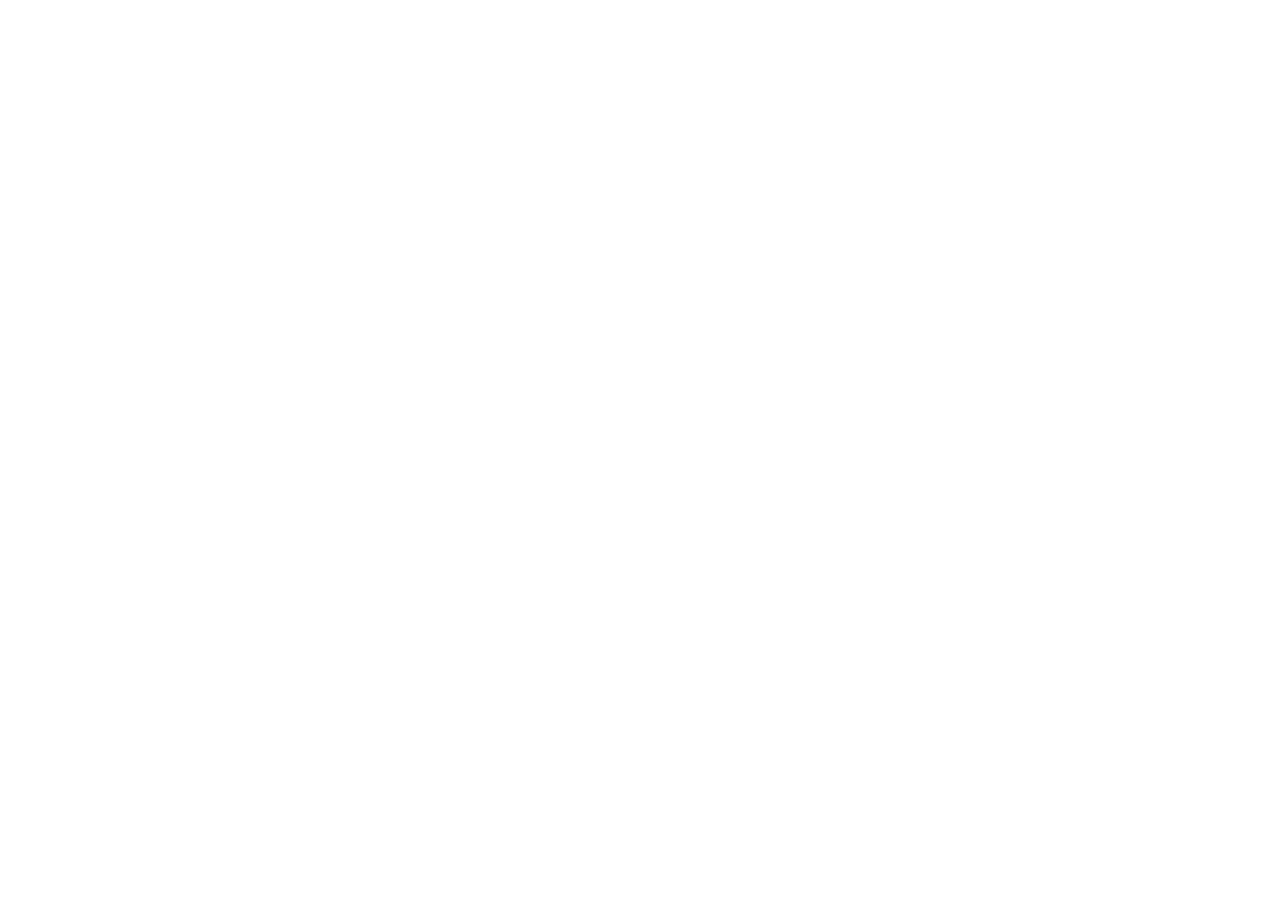
==== project.html @ d07af51f "final 1" ====
<!DOCTYPE html>
<html lang="en">
<head>
    <meta charset="UTF-8">
    <meta name="viewport" content="width=device-width, initial-scale=1.0">
    <title>Document</title>
</head>
<body>
    
</body>
</html>
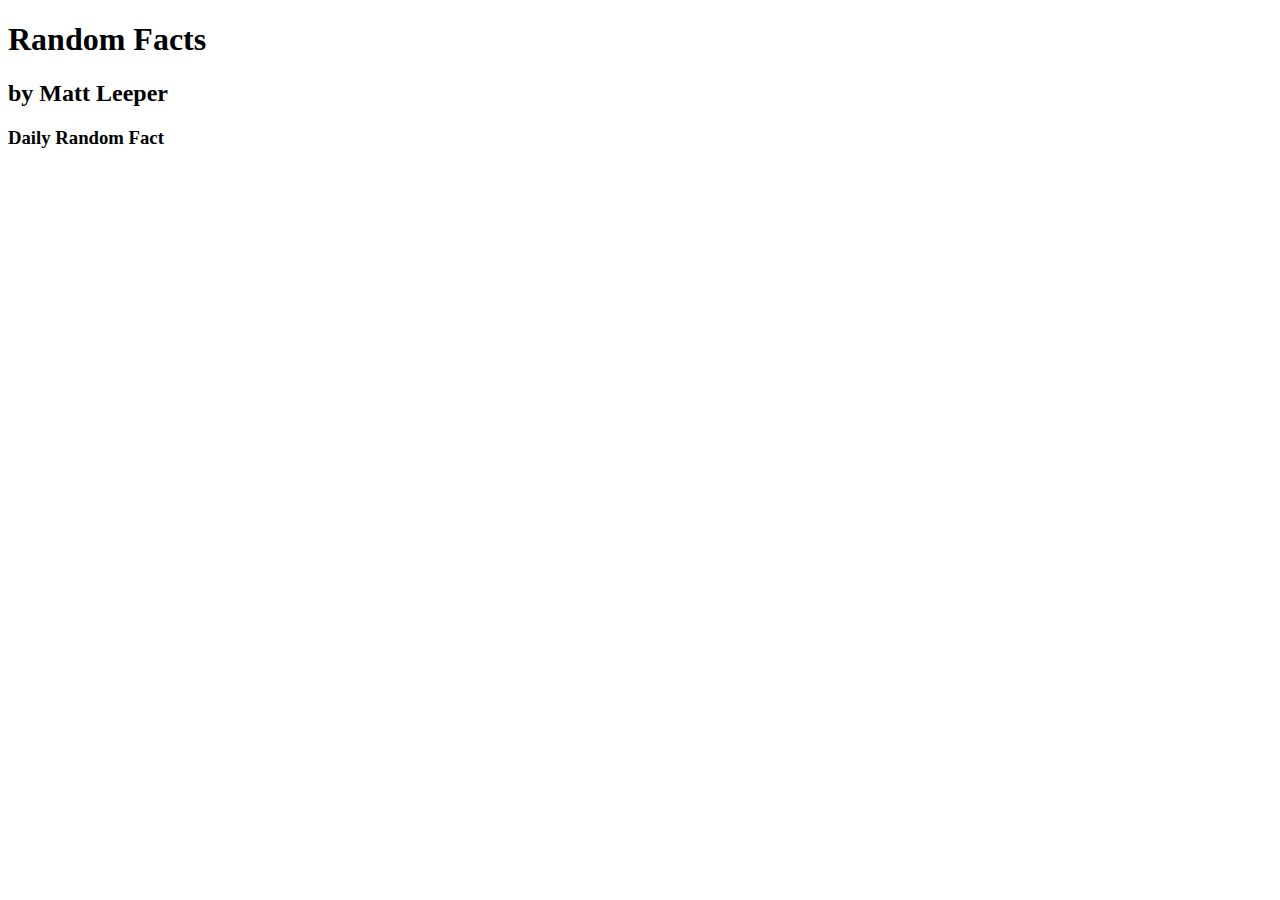
==== commit 3759adbf: "f2" ====
--- a/project.html
+++ b/project.html
@@ -3,7 +3,18 @@
 <head>
     <meta charset="UTF-8">
     <meta name="viewport" content="width=device-width, initial-scale=1.0">
-    <title>Document</title>
+    <title>Final Project</title>
+    <h1>Random Facts
+    </h1>
+    <h2>
+        by Matt Leeper
+    </h2>
+    <h3>
+        Daily Random Fact
+    </h3>
+    <h4>
+        
+    </h4>
 </head>
 <body>
     
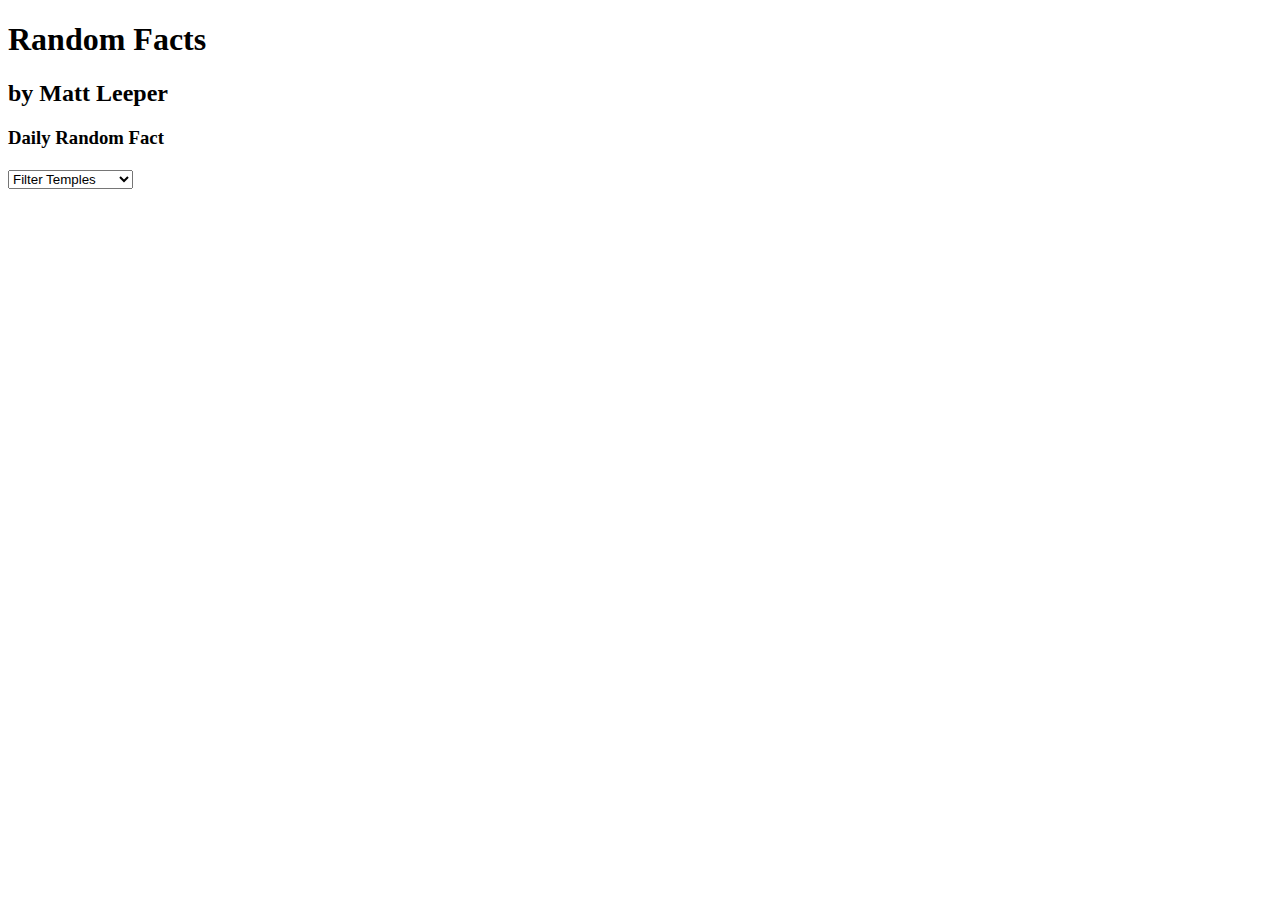
==== commit b4cbe23f: "f3" ====
--- a/project.html
+++ b/project.html
@@ -13,10 +13,17 @@
         Daily Random Fact
     </h3>
     <h4>
-        
+        <select id="sortBy" title="Choose a data filter.">
+            <option value="" disabled selected>Filter Temples</option>
+            <option value="utah">Utah</option>
+            <option value="notutah">Outside of Utah</option>
+            <option value="older">Built Before 1950</option>
+            <option value="all">No Filter</option>
+          </select>
     </h4>
 </head>
 <body>
-    
+   
+    <script src="scripts/final.js"></script>
 </body>
 </html>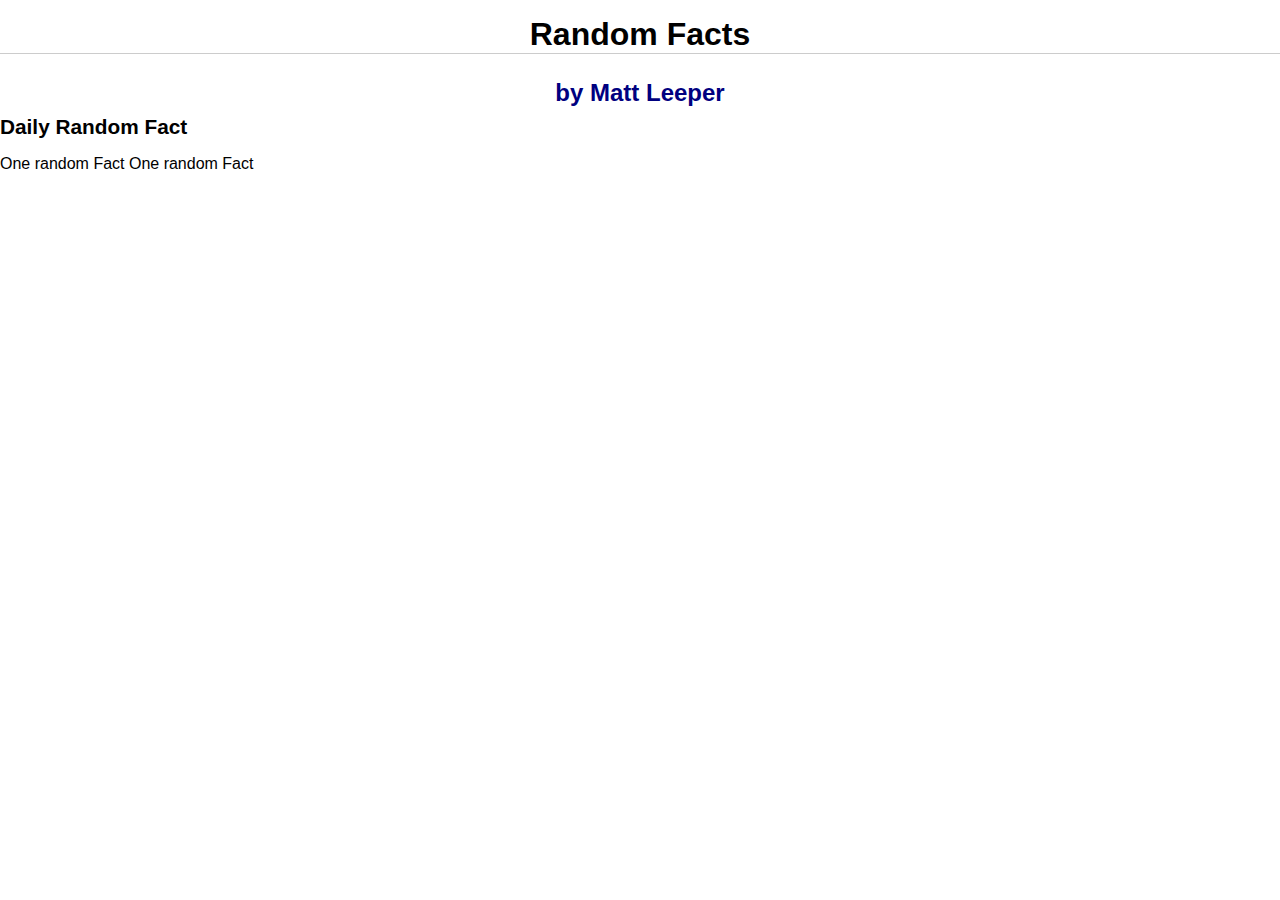
==== commit abf181ec: "f4" ====
--- a/project.html
+++ b/project.html
@@ -3,6 +3,7 @@
 <head>
     <meta charset="UTF-8">
     <meta name="viewport" content="width=device-width, initial-scale=1.0">
+    <link rel="stylesheet" href="styles/main.css">
     <title>Final Project</title>
     <h1>Random Facts
     </h1>
@@ -12,15 +13,14 @@
     <h3>
         Daily Random Fact
     </h3>
-    <h4>
-        <select id="sortBy" title="Choose a data filter.">
-            <option value="" disabled selected>Filter Temples</option>
-            <option value="utah">Utah</option>
-            <option value="notutah">Outside of Utah</option>
-            <option value="older">Built Before 1950</option>
-            <option value="all">No Filter</option>
-          </select>
-    </h4>
+    <div class="button-box">
+        <a id="button1" class="loadrandomfacts1">One random Fact</a>
+        <a id="button2" class="loadrandomfacts2">One random Fact</a>
+    </div>
+
+    <div id = "Facts">
+        
+    </div>
 </head>
 <body>
    
--- a/styles/main.css
+++ b/styles/main.css
@@ -0,0 +1,315 @@
+/* Universal Selector */
+* {
+    margin: 0;
+    padding: 0;
+    box-sizing: border-box;
+}
+
+/* HTML Selectors */
+body {
+    font-family: 'Roboto', Helvetica, sans-serif;
+}
+
+nav {
+    background-color: black;
+    width: 100%;
+    position: fixed;
+    top: 0;
+}
+
+nav ul {
+    display: flex;
+    flex-direction: column;
+    align-items: center;
+    max-width: -moz-fit-content;
+    max-width: fit-content;
+    margin: 0 auto;
+}
+
+nav ul li {
+    flex: 1 1 auto;
+}
+
+nav ul li:first-child {
+    display: block;
+    font-size: 2rem;
+}
+
+nav ul li:first-child a {
+    padding: 1px 10px;
+}
+
+nav ul li {
+    display: none;
+    list-style: none;
+    margin: 10px;
+}
+
+nav ul li a {
+    display: block;
+    padding: 10px;
+    text-decoration: none;
+    font-weight: 600;
+    color: white;
+    text-align: center;
+    font-family: 'Arial Narrow', Arial, sans-serif;
+}
+
+nav ul li a:hover {
+    background-color: #efefef;
+    color: black;
+}
+
+h1,
+h2 {
+    text-align: center;
+    margin: 1rem 0 .5rem;
+}
+
+h1 {
+    border-bottom: 1px solid #ccc;
+}
+
+#gridly h1 {
+    margin-top: 80px;
+}
+
+h2 {
+    font-size: 1.5rem;
+    color: navy;
+    text-align: center;
+    margin-top: 25px;
+}
+
+h3 {
+    font-size: 1.3rem;
+    margin-bottom: 1rem;
+}
+
+header {
+    margin-top: 70px;
+}
+
+picture {
+    margin: 0 auto;
+}
+
+picture img {
+    width: 240px;
+    height: auto;
+    border-radius: 5%;
+    border: 1px solid #ccc;
+    box-shadow: 0 0 30px #777;
+}
+
+section {
+    display: flex;
+    flex-direction: column;
+    align-items: center;
+    margin: 0 auto 1rem;
+    border: 1px solid rgba(0, 0, 0, .1);
+    padding: 1rem;
+    background-color: #eee;
+}
+
+article {
+    margin-bottom: 1rem;
+}
+
+article div {
+    margin-bottom: .5rem;
+    text-align: right;
+}
+
+label {
+    padding: .35rem;
+}
+
+input {
+    padding: .35rem;
+}
+
+input[type="button"] {
+    padding: .5rem;
+    background-color: #444;
+    color: white;
+    border: none;
+    border-radius: 5px;
+    cursor: pointer;
+    width: 100%
+}
+
+input[type="checkbox"] {
+    width: 25px;
+    height: 25px;
+}
+
+dt {
+    font-weight: 700;
+}
+
+dt::before {
+    content: "🏘️ ";
+}
+
+dd {
+    margin: 0 0 .5rem 2rem;
+    font-size: smaller;
+}
+
+footer {
+    background-color: #444;
+    color: white;
+    padding: 15px;
+    text-align: center;
+    width: 100%;
+    position: fixed;
+    bottom: 0;
+}
+
+/* Class Selectors */
+.active {
+    border-bottom: 1px solid yellow;
+}
+
+.open li {
+    display: block;
+}
+
+.block {
+    display: block;
+}
+
+.larger {
+    font-size: larger;
+    color: red;
+}
+
+.right {
+    width: 100%;
+    text-align: right;
+}
+
+.middle {
+    display: flex;
+    align-items: center;
+    justify-content: right;
+    gap: 1rem;
+}
+
+/* ID Selectors */
+
+#home {
+    margin-top: 125px;
+    display: grid;
+    grid-template-columns: 1fr;
+    grid-gap: 20px;
+    align-items: center;
+    justify-content: center;
+}
+
+
+#section1 {
+    background-color: rgb(225, 250, 225, .5);
+}
+
+#section2 {
+    background-color: rgba(200, 200, 250, 0.5);
+
+}
+
+#section2 div {
+    margin-bottom: 1rem;
+}
+
+#section3 {
+    background-color: rgb(250, 225, 250, .5);
+}
+
+#sortBy {
+    appearance: none;
+    display: flex;
+    padding: .5rem;
+    background-color: #eee;
+    color: #444;
+    font-weight: 700;
+    margin: 1rem auto;
+    width: 200px;
+    border: 1px solid rgba(0, 0, 0, .2);
+    text-align: center;
+}
+
+#sortBy option:disabled {
+    font-style: italic;
+    padding: 1rem;
+    background-color: #111;
+    color: #eee;
+}
+
+#temples {
+    display: grid;
+    grid-template-columns: repeat(auto-fit, minmax(320px, 1fr));
+    grid-gap: .5rem;
+    align-items: center;
+    margin-bottom: 3rem;
+}
+
+#temples article {
+    height: 250px;
+    margin: .5rem;
+    border: 1px solid rgba(0, 0, 0, .1);
+    padding: 1rem;
+    background-color: #eee;
+    display: flex;
+    flex-direction: column;
+    align-items: center;
+    justify-content: center;
+}
+
+#temples h4 {
+    color: navy;
+    font-size: smaller;
+}
+
+
+#temples img {
+    width: 250px;
+    height: auto;
+    box-shadow: 0 0 30px #777;
+    margin: .5rem;
+}
+
+/* Media Queries */
+@media only screen and (min-width: 32.5em) {
+    nav ul {
+        flex-direction: row;
+    }
+
+    nav ul li:first-child {
+        display: none;
+    }
+
+    nav ul li {
+        display: block;
+    }
+
+    section {
+        min-width: 300px;
+    }
+
+    #home {
+        margin: 100px auto 20px;
+        grid-template-columns: 250px 1fr;
+        max-width: -moz-fit-content;
+        max-width: fit-content;
+    }
+
+    #task3 {
+        display: grid;
+        grid-template-columns: 1fr 1fr;
+        grid-gap: 5px;
+        margin: 0 auto;
+        max-width: 950px;
+    }
+
+}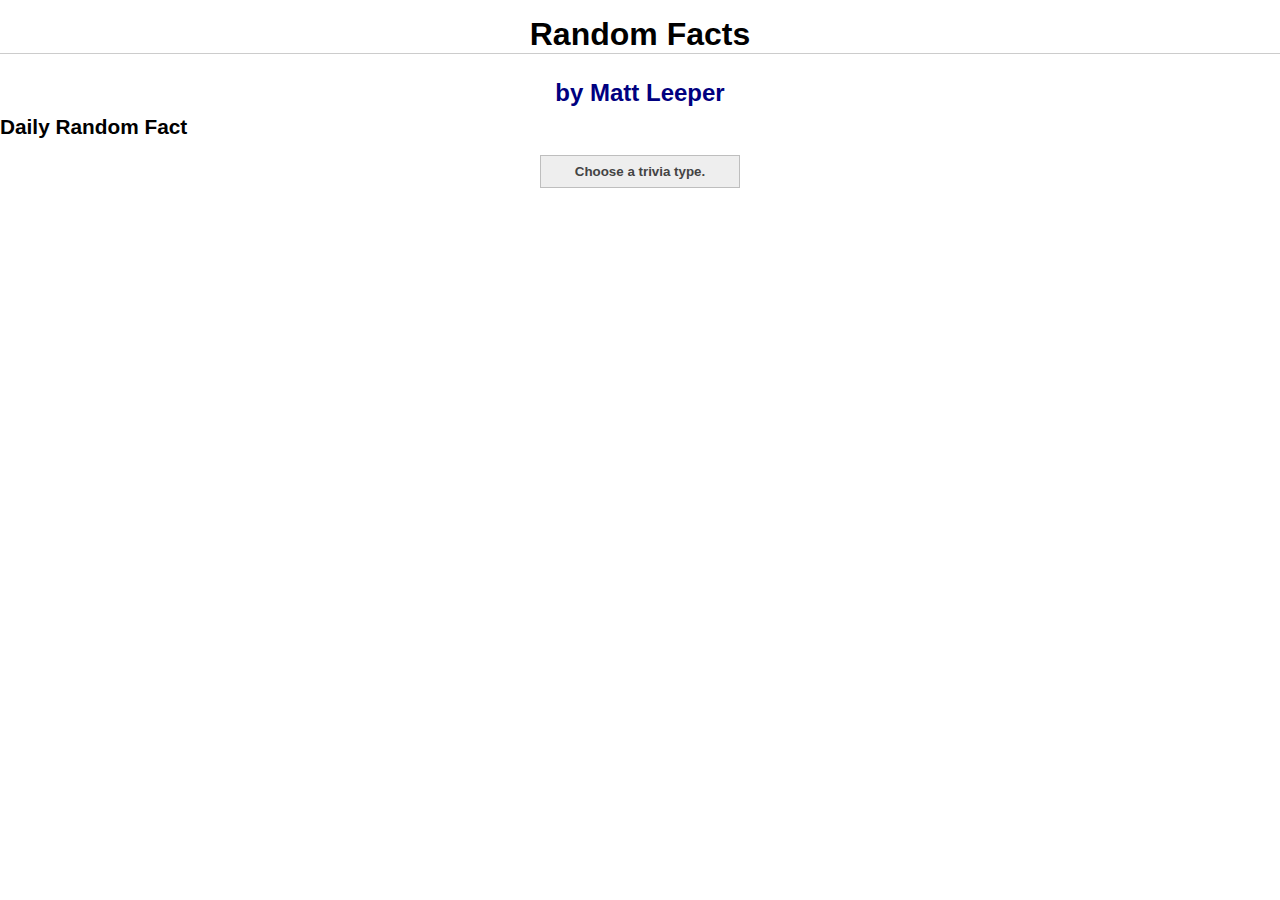
==== commit 01ae90a9: "f broken still" ====
--- a/project.html
+++ b/project.html
@@ -11,15 +11,15 @@
         by Matt Leeper
     </h2>
     <h3>
-        Daily Random Fact
-    </h3>
-    <div class="button-box">
-        <a id="button1" class="loadrandomfacts1">One random Fact</a>
-        <a id="button2" class="loadrandomfacts2">One random Fact</a>
-    </div>
-
-    <div id = "Facts">
-        
+        Daily Random Fact</h3>
+    <select id="sortBy" title="Choose a trivia type.">
+        <option value="" disabled selected>Choose a trivia type.</option>
+        <option value="Trivia">Trivia</option>
+        <option value="Math">Math</option>
+        <option value="Date">Date</option>
+        <option value="Year">Year</option>
+      </select>
+    <div id = "Facts">        
     </div>
 </head>
 <body>
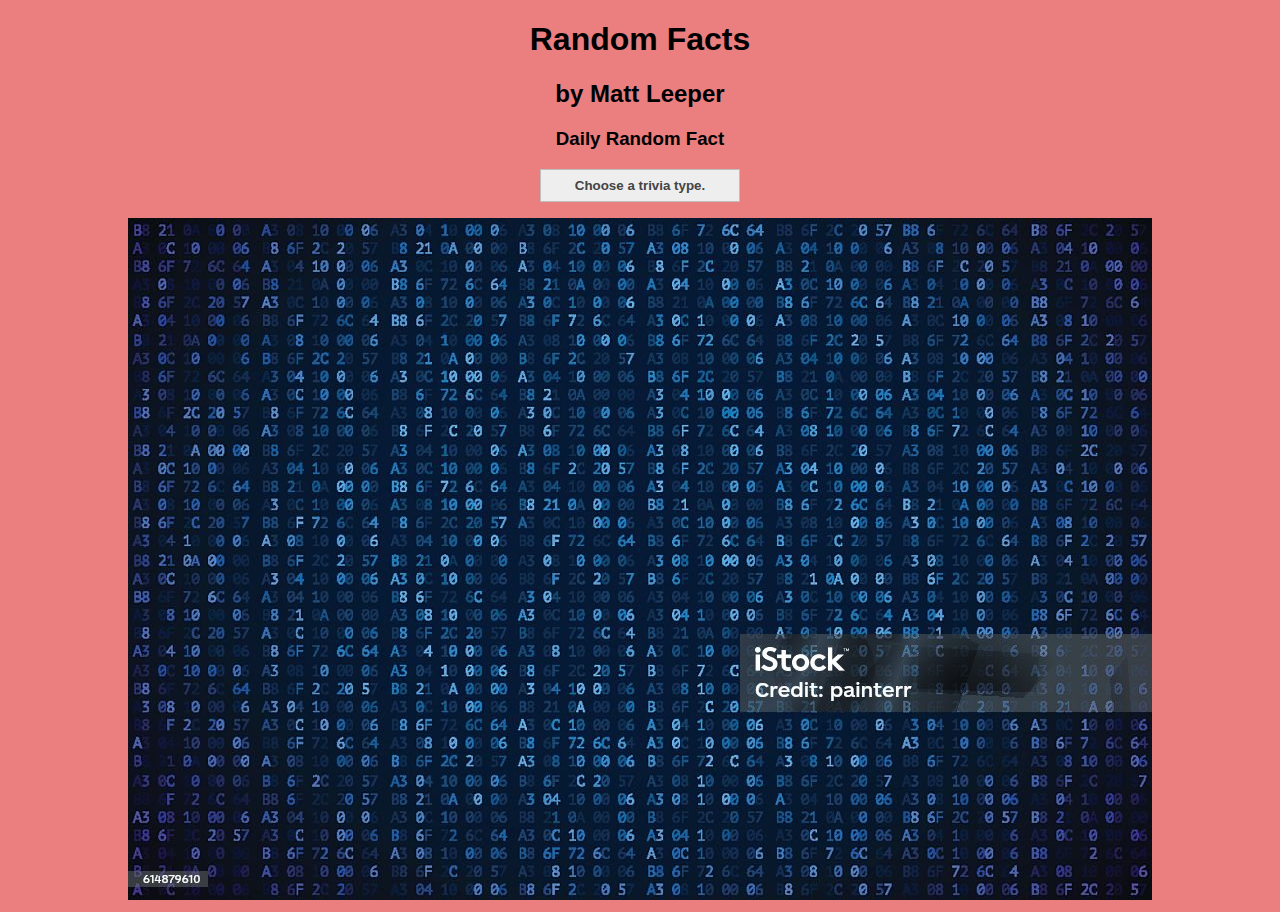
==== commit a76b12b0: "final_push" ====
--- a/project.html
+++ b/project.html
@@ -3,7 +3,7 @@
 <head>
     <meta charset="UTF-8">
     <meta name="viewport" content="width=device-width, initial-scale=1.0">
-    <link rel="stylesheet" href="styles/main.css">
+    <link rel="stylesheet" href="styles/final.css">
     <title>Final Project</title>
     <h1>Random Facts
     </h1>
@@ -21,6 +21,7 @@
       </select>
     <div id = "Facts">        
     </div>
+    <img src = "images/istockphoto-614879610-1024x1024.jpg" alt = "numbers">
 </head>
 <body>
    
--- a/styles/final.css
+++ b/styles/final.css
@@ -0,0 +1,35 @@
+body {
+    font-family: 'Roboto', Helvetica, sans-serif;
+    text-align: center;
+    background-color: #eb7e7e;
+
+}
+#displayFactMesssage {
+    font-family: 'Roboto', Helvetica, sans-serif;
+    text-align: center;
+    font-size: large;
+}
+#sortBy {
+    appearance: none;
+    display: flex;
+    padding: .5rem;
+    background-color: #eee;
+    color: #444;
+    font-weight: 700;
+    margin: 1rem auto;
+    width: 200px;
+    border: 1px solid rgba(0, 0, 0, .2);
+    text-align: center;
+}
+
+#sortBy option:disabled {
+    font-style: italic;
+    padding: 1rem;
+    background-color: #111;
+    color: #eee;
+}
+#Facts {
+    font-family: 'Roboto', Helvetica, sans-serif;
+    text-align: center;
+    font-size: large;
+}
